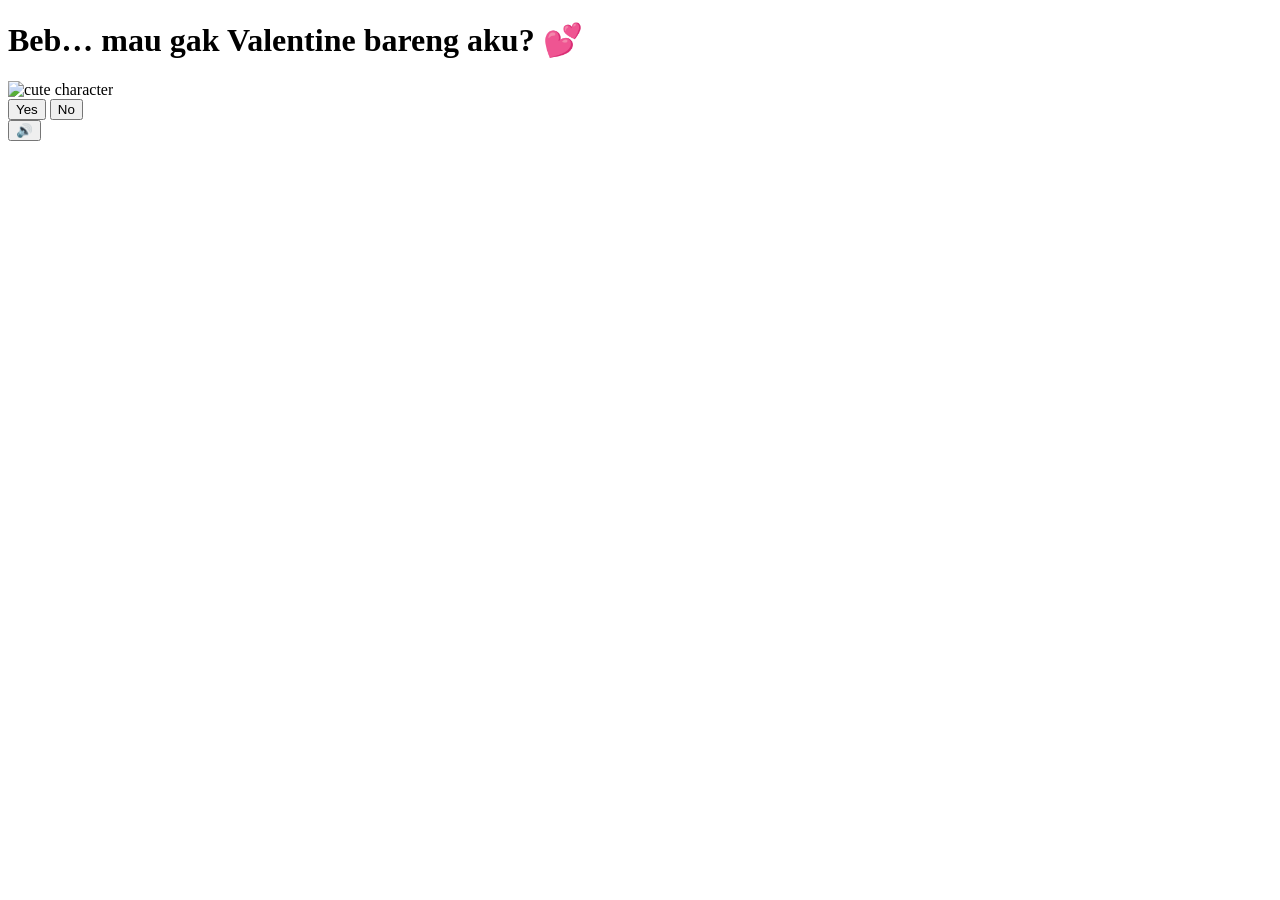
==== index.html @ d3788f89 "Update index.html" ====
<!DOCTYPE html>
<html lang="en">
<head>
    <meta charset="UTF-8">
    <meta name="viewport" content="width=device-width, initial-scale=1.0">
    <title>💕 Valentine Day 💕</title>
    <link rel="preconnect" href="https://fonts.googleapis.com">
    <link href="https://fonts.googleapis.com/css2?family=Nunito:wght@400;700;800;900&display=swap" rel="stylesheet">
    <link rel="stylesheet" href="style.css">
</head>
<body>
    <div class="hearts-bg"></div>

    <div class="container">
        <h1>Beb… mau gak Valentine bareng aku? 💕</h1>

        <div class="gif-container">
            <img id="cat-gif" src="https://media.tenor.com/EBV7OT7ACfwAAAAj/u-u-qua-qua-u-quaa.gif" alt="cute character">
        </div>

        <div class="buttons">
            <button id="yes-btn" onclick="handleYesClick()">Yes</button>
            <button id="no-btn" onclick="handleNoClick()">No</button>
        </div>
        <div id="tease-toast"></div>
    </div>

    <audio id="bg-music" loop autoplay muted>
        <source src="music/beabadoobee - Glue Song (Lyrics).mp3" type="audio/mpeg">
    </audio>

    <button id="music-toggle" onclick="toggleMusic()" title="Toggle music">🔊</button>

    <script src="script.js"></script>
</body>
</html>
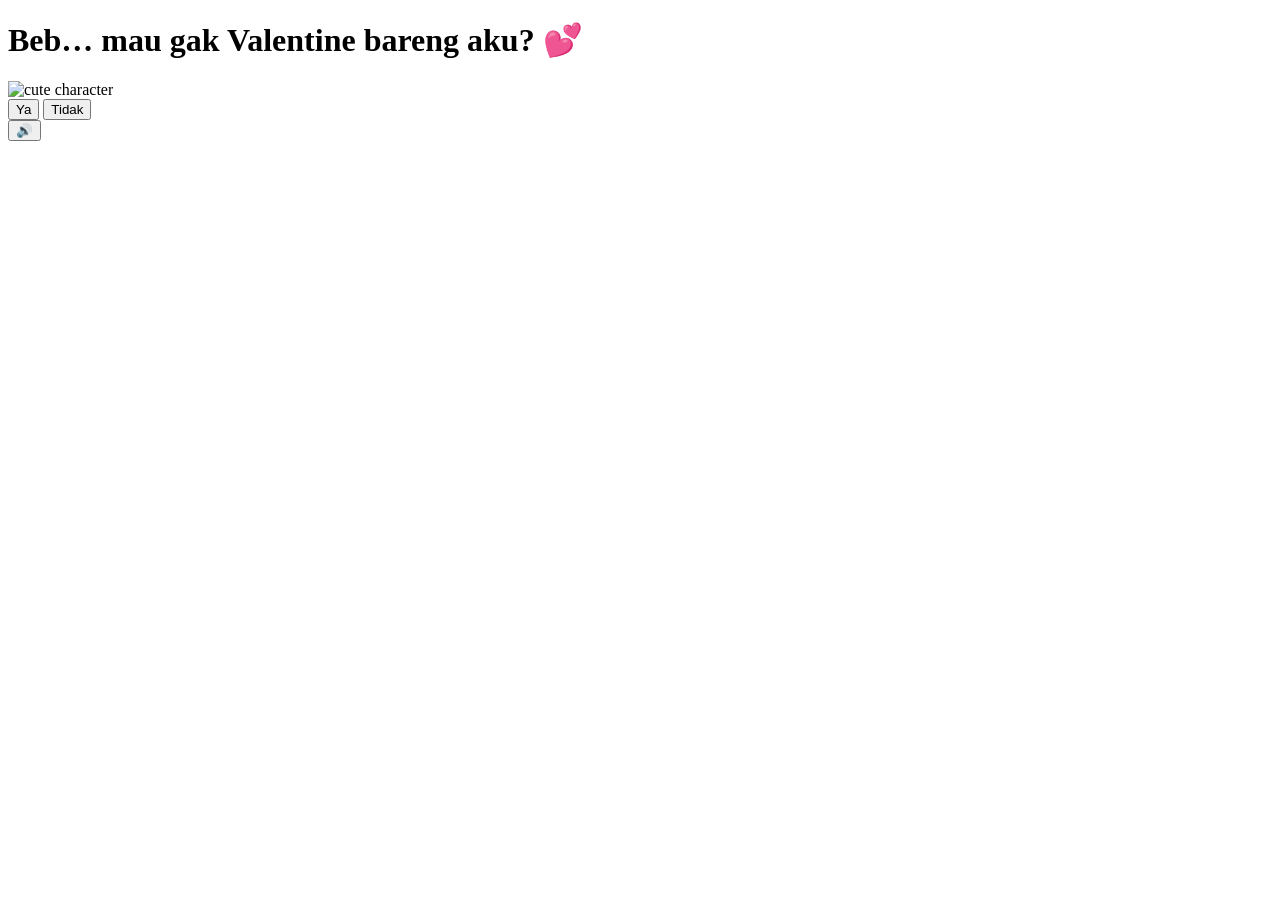
==== commit 91c79486: "Update index.html" ====
--- a/index.html
+++ b/index.html
@@ -19,14 +19,14 @@
         </div>
 
         <div class="buttons">
-            <button id="yes-btn" onclick="handleYesClick()">Yes</button>
-            <button id="no-btn" onclick="handleNoClick()">No</button>
+            <button id="yes-btn" onclick="handleYesClick()">Ya</button>
+            <button id="no-btn" onclick="handleNoClick()">Tidak</button>
         </div>
         <div id="tease-toast"></div>
     </div>
 
     <audio id="bg-music" loop autoplay muted>
-        <source src="music/beabadoobee - Glue Song (Lyrics).mp3" type="audio/mpeg">
+        <source src="music/IU - Love wins all.mp3" type="audio/mpeg">
     </audio>
 
     <button id="music-toggle" onclick="toggleMusic()" title="Toggle music">🔊</button>
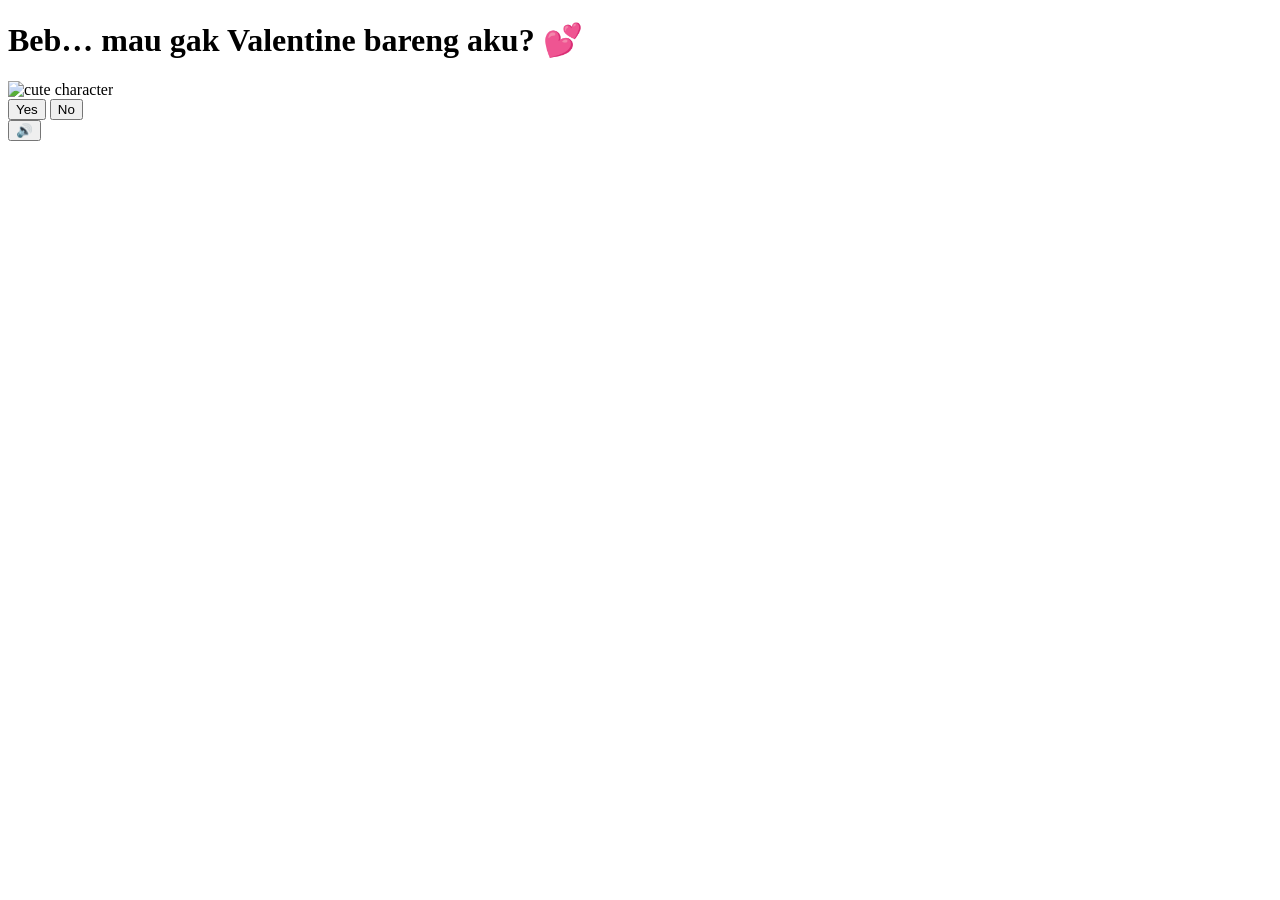
==== commit c3bb5521: "Update index.html" ====
--- a/index.html
+++ b/index.html
@@ -19,8 +19,8 @@
         </div>
 
         <div class="buttons">
-            <button id="yes-btn" onclick="handleYesClick()">Ya</button>
-            <button id="no-btn" onclick="handleNoClick()">Tidak</button>
+            <button id="yes-btn" onclick="handleYesClick()">Yes</button>
+            <button id="no-btn" onclick="handleNoClick()">No</button>
         </div>
         <div id="tease-toast"></div>
     </div>
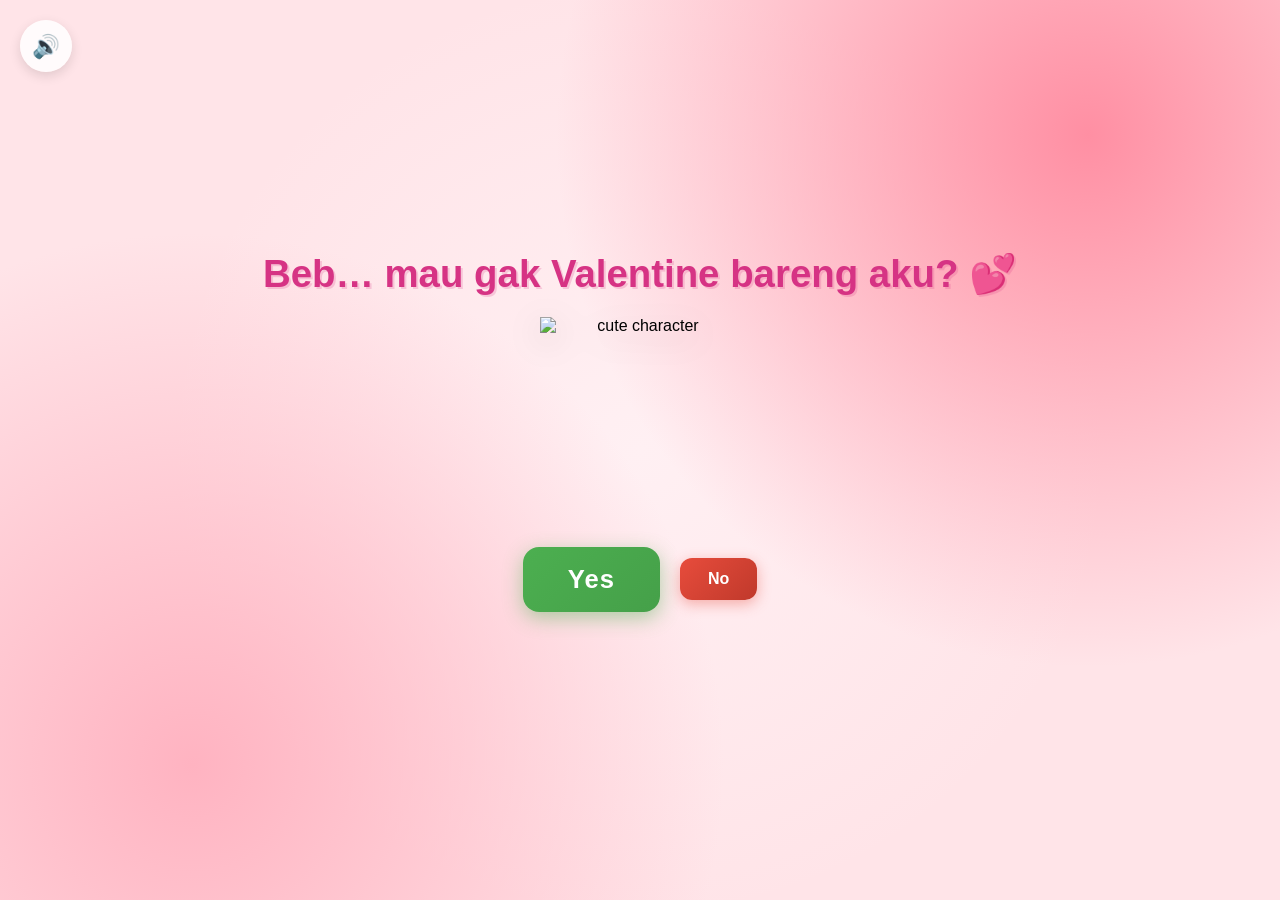
==== commit fb27a7cb: "Update index.html" ====
--- a/index.html
+++ b/index.html
@@ -25,7 +25,7 @@
         <div id="tease-toast"></div>
     </div>
 
-    <audio id="bg-music" loop autoplay muted>
+    <audio id="bg-music" loop autoplay muted playsinline>
         <source src="music/IU - Love wins all.mp3" type="audio/mpeg">
     </audio>
 
--- a/style.css
+++ b/style.css
@@ -0,0 +1,206 @@
+* {
+    margin: 0;
+    padding: 0;
+    box-sizing: border-box;
+}
+
+body {
+    background-color: #FFE4E8;
+    font-family: 'Nunito', sans-serif;
+    min-height: 100vh;
+    display: flex;
+    justify-content: center;
+    align-items: center;
+    overflow: hidden;
+    background-image:
+        radial-gradient(circle at 15% 85%, #ffb3c1 0%, transparent 40%),
+        radial-gradient(circle at 85% 15%, #ff8fa3 0%, transparent 40%),
+        radial-gradient(circle at 50% 50%, #fff0f3 0%, transparent 60%);
+}
+
+/* Floating hearts background */
+.hearts-bg {
+    position: fixed;
+    top: 0; left: 0; right: 0; bottom: 0;
+    pointer-events: none;
+    z-index: 0;
+    overflow: hidden;
+}
+
+.hearts-bg::before,
+.hearts-bg::after {
+    content: '💕 💗 💖 💝 💓';
+    position: absolute;
+    font-size: 1.5rem;
+    opacity: 0.15;
+    animation: floatHearts 12s linear infinite;
+    white-space: nowrap;
+    top: 100%;
+    left: 10%;
+}
+
+.hearts-bg::after {
+    animation-delay: 6s;
+    left: 60%;
+    content: '💗 💕 💓 💖 💝';
+}
+
+@keyframes floatHearts {
+    from { transform: translateY(0); opacity: 0.15; }
+    to { transform: translateY(-110vh); opacity: 0; }
+}
+
+.container {
+    position: relative;
+    z-index: 1;
+    text-align: center;
+    padding: 40px 20px;
+}
+
+h1 {
+    font-size: 2.4rem;
+    color: #d63384;
+    font-weight: 900;
+    margin-bottom: 20px;
+    text-shadow: 2px 2px 0px rgba(214, 51, 132, 0.2);
+    animation: wiggle 2s ease-in-out infinite;
+}
+
+@keyframes wiggle {
+    0%, 100% { transform: rotate(-1deg); }
+    50% { transform: rotate(1deg); }
+}
+
+.gif-container {
+    margin: 20px auto;
+    display: flex;
+    justify-content: center;
+}
+
+#cat-gif {
+    width: 200px;
+    height: 200px;
+    object-fit: contain;
+    filter: drop-shadow(0 8px 16px rgba(0,0,0,0.15));
+    transition: opacity 0.3s ease;
+}
+
+.buttons {
+    display: flex;
+    gap: 20px;
+    justify-content: center;
+    align-items: center;
+    margin-top: 30px;
+    flex-wrap: wrap;
+}
+
+#yes-btn {
+    background: linear-gradient(135deg, #4CAF50, #45a049);
+    color: white;
+    border: none;
+    border-radius: 16px;
+    font-size: 1.6rem;
+    font-weight: 900;
+    font-family: 'Nunito', sans-serif;
+    padding: 18px 45px;
+    cursor: pointer;
+    transition: transform 0.15s, box-shadow 0.15s;
+    box-shadow: 0 6px 20px rgba(76, 175, 80, 0.45);
+    letter-spacing: 1px;
+}
+
+#yes-btn:hover {
+    transform: scale(1.06) translateY(-2px);
+    box-shadow: 0 10px 28px rgba(76, 175, 80, 0.55);
+}
+
+#yes-btn:active {
+    transform: scale(0.98);
+}
+
+#no-btn {
+    background: linear-gradient(135deg, #e74c3c, #c0392b);
+    color: white;
+    border: none;
+    border-radius: 12px;
+    font-size: 1rem;
+    font-weight: 700;
+    font-family: 'Nunito', sans-serif;
+    padding: 12px 28px;
+    cursor: pointer;
+    transition: background 0.2s, left 0.25s ease, top 0.25s ease;
+    box-shadow: 0 4px 14px rgba(231, 76, 60, 0.4);
+}
+
+#no-btn:hover {
+    background: linear-gradient(135deg, #c0392b, #a93226);
+}
+
+
+#tease-toast {
+    margin-top: 14px;
+    font-size: 1rem;
+    color: #d63384;
+    font-weight: 700;
+    font-style: italic;
+    opacity: 0;
+    transform: translateY(6px);
+    transition: opacity 0.3s ease, transform 0.3s ease;
+    min-height: 1.5rem;
+}
+
+#tease-toast.show {
+    opacity: 1;
+    transform: translateY(0);
+}
+
+/* Music toggle button */
+#music-toggle {
+    position: fixed;
+    top: 20px;        /* pindah ke atas */
+    left: 20px;       /* pindah ke kiri */
+    background: rgba(255, 255, 255, 0.85);
+    border: none;
+    border-radius: 50%;
+    width: 52px;
+    height: 52px;
+    font-size: 1.4rem;
+    cursor: pointer;
+    backdrop-filter: blur(10px);
+    box-shadow: 0 4px 12px rgba(0, 0, 0, 0.12);
+    transition: transform 0.2s;
+    z-index: 100;
+}
+
+#music-toggle:hover {
+    transform: scale(1.1);
+}
+
+/* Yes page specific */
+.yes-container h1.yes-title {
+    font-size: 2.8rem;
+    animation: bounceTitle 0.6s ease infinite alternate;
+}
+
+@keyframes bounceTitle {
+    from { transform: translateY(0) rotate(-1deg); }
+    to { transform: translateY(-12px) rotate(1deg); }
+}
+
+.yes-message {
+    font-size: 1.4rem;
+    color: #e91e8c;
+    font-weight: 700;
+    margin-top: 24px;
+    animation: fadeIn 1s ease 0.5s both;
+}
+
+@keyframes fadeIn {
+    from { opacity: 0; transform: translateY(10px); }
+    to { opacity: 1; transform: translateY(0); }
+}
+
+.yes-container #cat-gif {
+    width: 260px;
+    height: 260px;
+}
